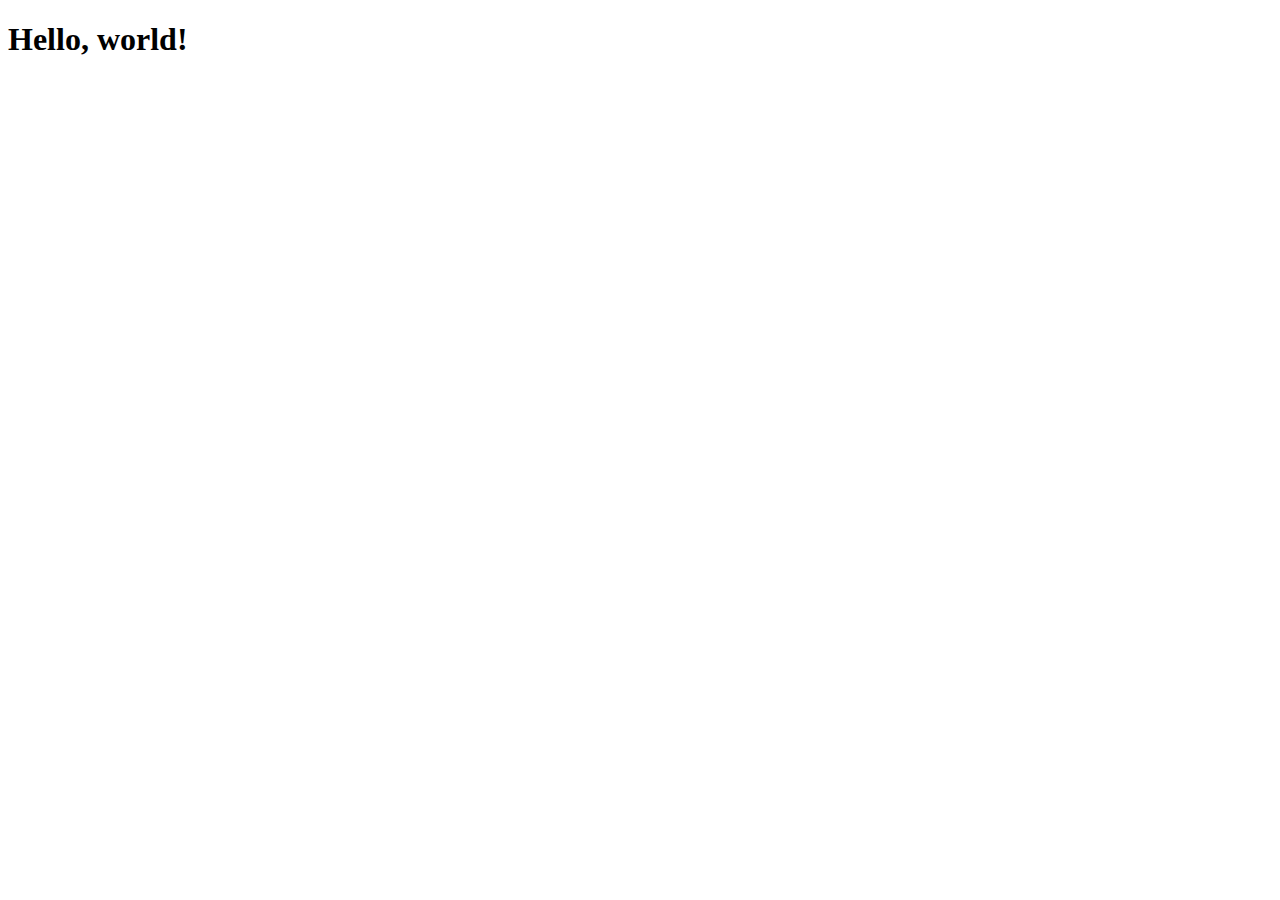
==== backoffice.html @ ddf8d22a "added backoffice" ====
<!doctype html>
<html lang="en">
  <head>
    <meta charset="utf-8">
    <meta name="viewport" content="width=device-width, initial-scale=1, shrink-to-fit=no">

    <link rel="stylesheet" href="https://cdn.jsdelivr.net/npm/bootstrap@4.6.1/dist/css/bootstrap.min.css" integrity="sha384-zCbKRCUGaJDkqS1kPbPd7TveP5iyJE0EjAuZQTgFLD2ylzuqKfdKlfG/eSrtxUkn" crossorigin="anonymous">

    <title>Hello, world!</title>
  </head>
  <body>
    <h1>Hello, world!</h1>


    <script src="https://cdn.jsdelivr.net/npm/jquery@3.5.1/dist/jquery.slim.min.js" integrity="sha384-DfXdz2htPH0lsSSs5nCTpuj/zy4C+OGpamoFVy38MVBnE+IbbVYUew+OrCXaRkfj" crossorigin="anonymous"></script>
    <script src="https://cdn.jsdelivr.net/npm/bootstrap@4.6.1/dist/js/bootstrap.bundle.min.js" integrity="sha384-fQybjgWLrvvRgtW6bFlB7jaZrFsaBXjsOMm/tB9LTS58ONXgqbR9W8oWht/amnpF" crossorigin="anonymous"></script>

  </body>
</html>
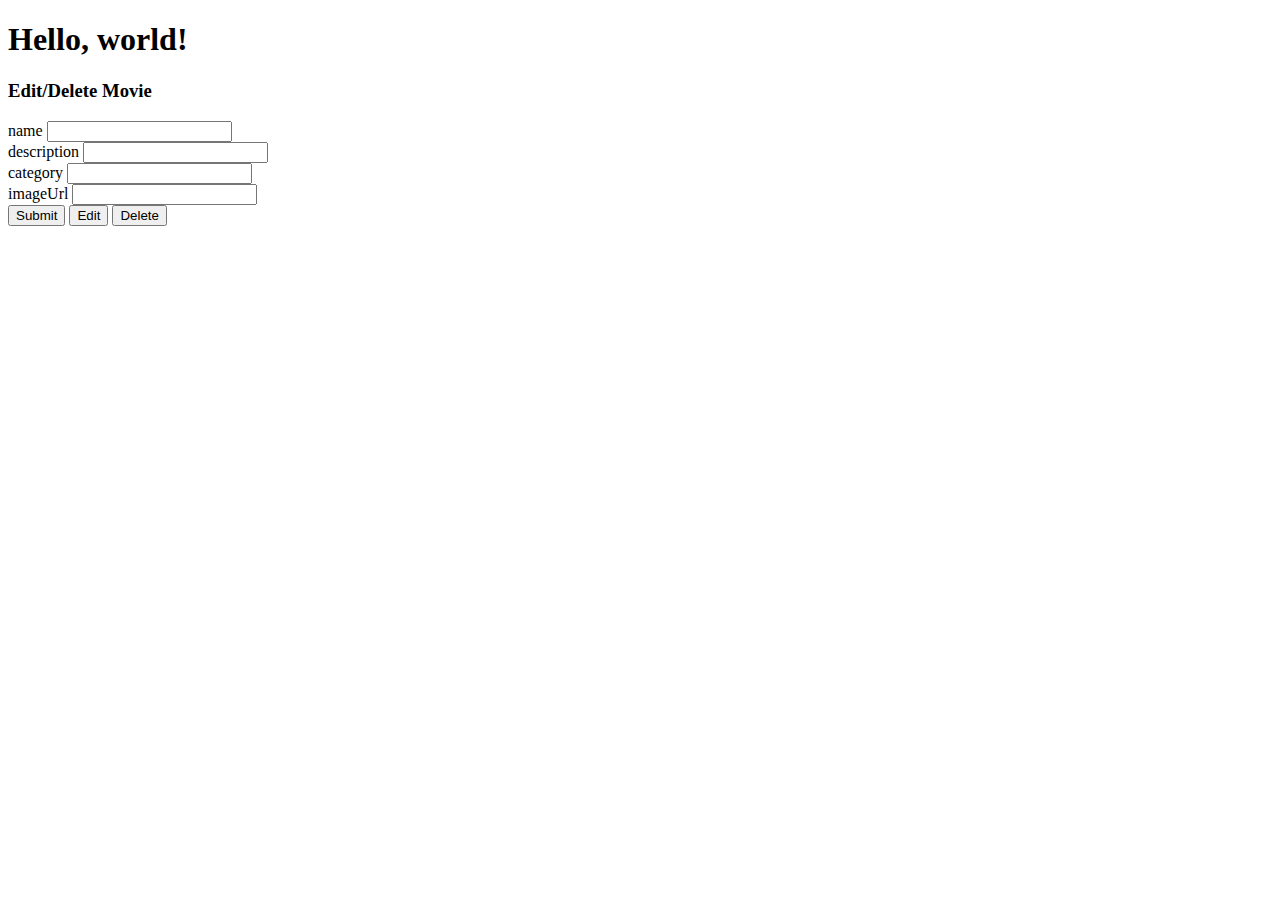
==== commit 1db54ebb: "added backoffice get fetch" ====
--- a/backoffice.html
+++ b/backoffice.html
@@ -1,19 +1,101 @@
-<!doctype html>
+<!DOCTYPE html>
 <html lang="en">
   <head>
-    <meta charset="utf-8">
-    <meta name="viewport" content="width=device-width, initial-scale=1, shrink-to-fit=no">
+    <meta charset="utf-8" />
+    <meta
+      name="viewport"
+      content="width=device-width, initial-scale=1, shrink-to-fit=no"
+    />
 
-    <link rel="stylesheet" href="https://cdn.jsdelivr.net/npm/bootstrap@4.6.1/dist/css/bootstrap.min.css" integrity="sha384-zCbKRCUGaJDkqS1kPbPd7TveP5iyJE0EjAuZQTgFLD2ylzuqKfdKlfG/eSrtxUkn" crossorigin="anonymous">
+    <link
+      rel="stylesheet"
+      href="https://cdn.jsdelivr.net/npm/bootstrap@4.6.1/dist/css/bootstrap.min.css"
+      integrity="sha384-zCbKRCUGaJDkqS1kPbPd7TveP5iyJE0EjAuZQTgFLD2ylzuqKfdKlfG/eSrtxUkn"
+      crossorigin="anonymous"
+    />
 
     <title>Hello, world!</title>
   </head>
   <body>
     <h1>Hello, world!</h1>
+    <div class="container">
+      <div class="row mt-3">
+        <div class="col-md-6">
+          <h3>Edit/Delete Movie</h3>
+          <form class="add-movie-form">
+            <div class="form-group">
+              <label for="name">name</label>
+              <input type="text" class="form-control" id="name-value" />
+            </div>
+            <div class="form-group">
+              <label for="description">description</label>
+              <input type="text" class="form-control" id="description-value" />
+            </div>
+            <div class="form-group">
+              <label for="category">category</label>
+              <input type="text" class="form-control" id="category-value" />
+            </div>
+            <div class="form-group">
+              <label for="imageUrl">imageUrl</label>
+              <input type="text" class="form-control" id="imageUrl-value" />
+            </div>
+            <button type="submit" class="btn btn-primary">Submit</button>
+            <button type="button" class="btn btn-primary">Edit</button>
+            <button type="button" class="btn btn-primary">Delete</button>
+          </form>
+        </div>
+      </div>
+      <div class="movies-list row" id="grid"></div>
+    </div>
 
+    <script
+      src="https://cdn.jsdelivr.net/npm/jquery@3.5.1/dist/jquery.slim.min.js"
+      integrity="sha384-DfXdz2htPH0lsSSs5nCTpuj/zy4C+OGpamoFVy38MVBnE+IbbVYUew+OrCXaRkfj"
+      crossorigin="anonymous"
+    ></script>
+    <script
+      src="https://cdn.jsdelivr.net/npm/bootstrap@4.6.1/dist/js/bootstrap.bundle.min.js"
+      integrity="sha384-fQybjgWLrvvRgtW6bFlB7jaZrFsaBXjsOMm/tB9LTS58ONXgqbR9W8oWht/amnpF"
+      crossorigin="anonymous"
+    ></script>
+    <script>
+      const url = "https://striveschool-api.herokuapp.com/api/movies/";
+      const getId = new URLSearchParams(window.location.search).get("_id");
+      const getCategory = new URLSearchParams(window.location.search).get(
+        "category"
+      );
+      console.log(getId);
+      console.log(getCategory);
 
-    <script src="https://cdn.jsdelivr.net/npm/jquery@3.5.1/dist/jquery.slim.min.js" integrity="sha384-DfXdz2htPH0lsSSs5nCTpuj/zy4C+OGpamoFVy38MVBnE+IbbVYUew+OrCXaRkfj" crossorigin="anonymous"></script>
-    <script src="https://cdn.jsdelivr.net/npm/bootstrap@4.6.1/dist/js/bootstrap.bundle.min.js" integrity="sha384-fQybjgWLrvvRgtW6bFlB7jaZrFsaBXjsOMm/tB9LTS58ONXgqbR9W8oWht/amnpF" crossorigin="anonymous"></script>
-
+      const getMovie = async () => {
+        try {
+          const getGenresMovies = await fetch(url + getCategory, {
+            method: "GET",
+            headers: {
+              Authorization:
+                "Bearer eyJhbGciOiJIUzI1NiIsInR5cCI6IkpXVCJ9.eyJfaWQiOiI2MmE2MDUyZjMzODEzZjAwMTUwZGRkZmMiLCJpYXQiOjE2NTUyNzk1ODksImV4cCI6MTY1NjQ4OTE4OX0.RBSx7SOcxql-n0tNI6nXsZdTp_yGMJdDDo8A7MLMZEk",
+            },
+          });
+          const res = await getGenresMovies.json();
+          console.log(res);
+          const foundMovie = res.filter((currentMovie)=>{
+            return currentMovie._id === getId
+            
+          })[0]
+          console.log(foundMovie)
+          let name = document.getElementById('name-value')
+          let description = document.getElementById('description-value')
+          let category = document.getElementById('category-value')
+          let imageUrl = document.getElementById('imageUrl-value')
+          name.value = foundMovie.name
+          description.value = foundMovie.description
+          category.value = foundMovie.category
+          imageUrl.value = foundMovie.imageUrl
+        } catch (err) {
+          console.log(err);
+        }
+      };
+      window.onload = getMovie();
+    </script>
   </body>
-</html>+</html>
